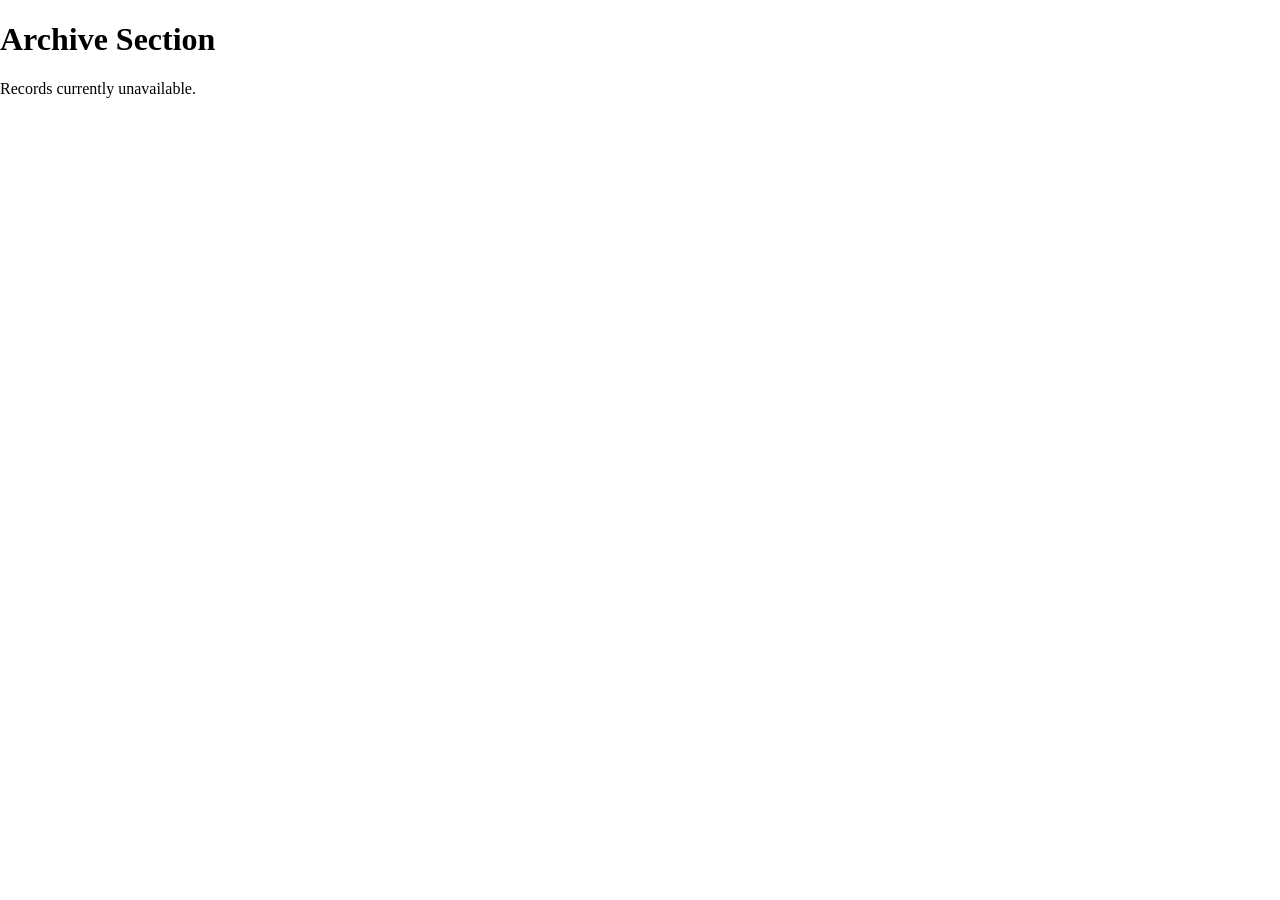
==== pages/entities.html @ 4dd54853 "Add entities.html for coming soon page" ====
<!DOCTYPE html>
<html lang="en">

<head>
    <meta charset="UTF-8">
    <title>Coming Soon</title>
    <link rel="stylesheet" href="../css/style.css">
</head>

<body>

<div class="paper">

<h1>Archive Section</h1>

<p>Records currently unavailable.</p>

</div>

</body>
</html>
---- css/style.css ----
body{
    margin:0;
}
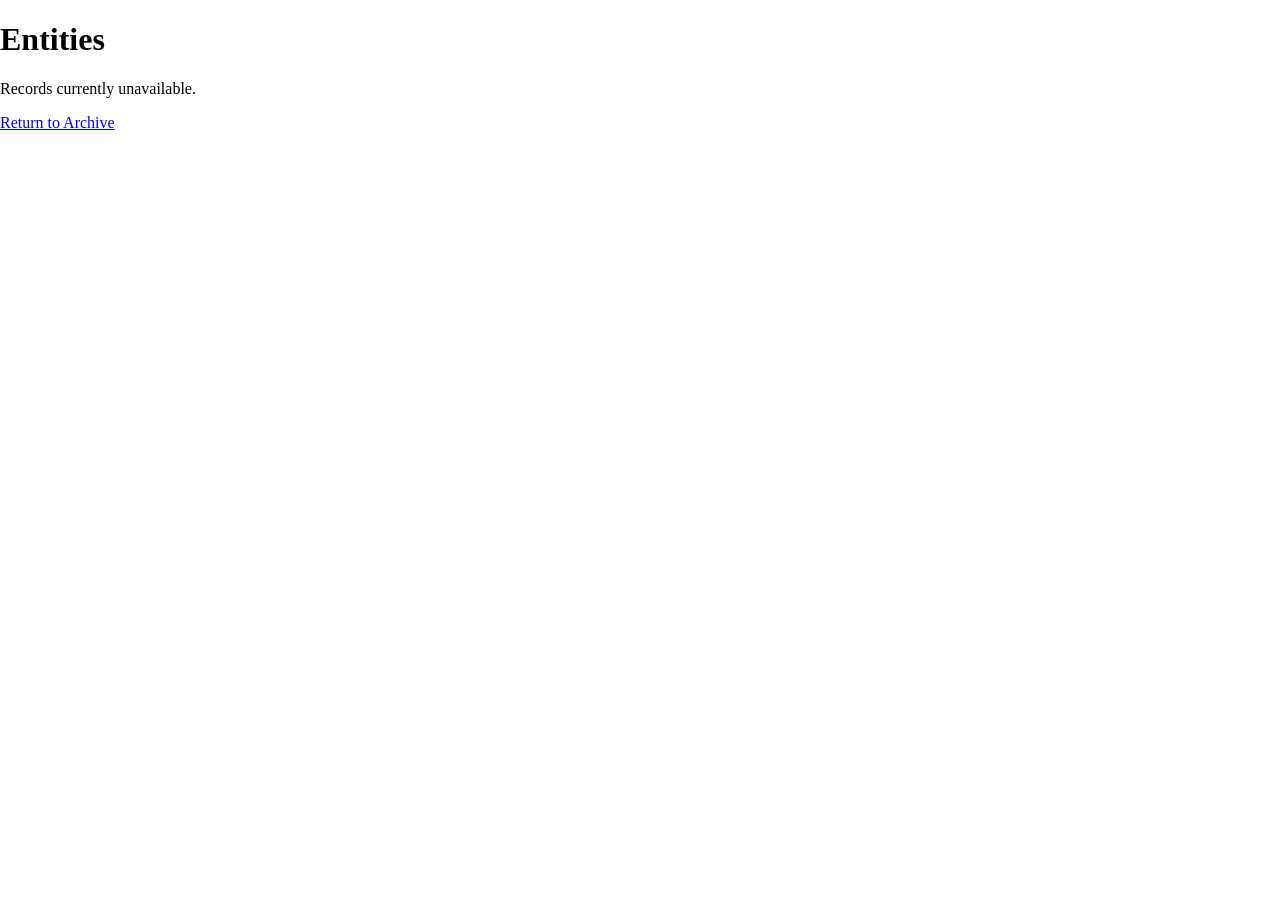
==== commit f9d508b4: "Update entities.html title and heading" ====
--- a/pages/entities.html
+++ b/pages/entities.html
@@ -2,20 +2,27 @@
 <html lang="en">
 
 <head>
-    <meta charset="UTF-8">
-    <title>Coming Soon</title>
-    <link rel="stylesheet" href="../css/style.css">
+<meta charset="UTF-8">
+<title>Entities | Magnus Institute Archive</title>
+
+<link rel="stylesheet" href="../css/style.css">
+
 </head>
 
 <body>
 
 <div class="paper">
 
-<h1>Archive Section</h1>
+<h1>Entities</h1>
 
-<p>Records currently unavailable.</p>
+<p>
+Records currently unavailable.
+</p>
+
+<a href="../index.html">Return to Archive</a>
 
 </div>
 
 </body>
+
 </html>
